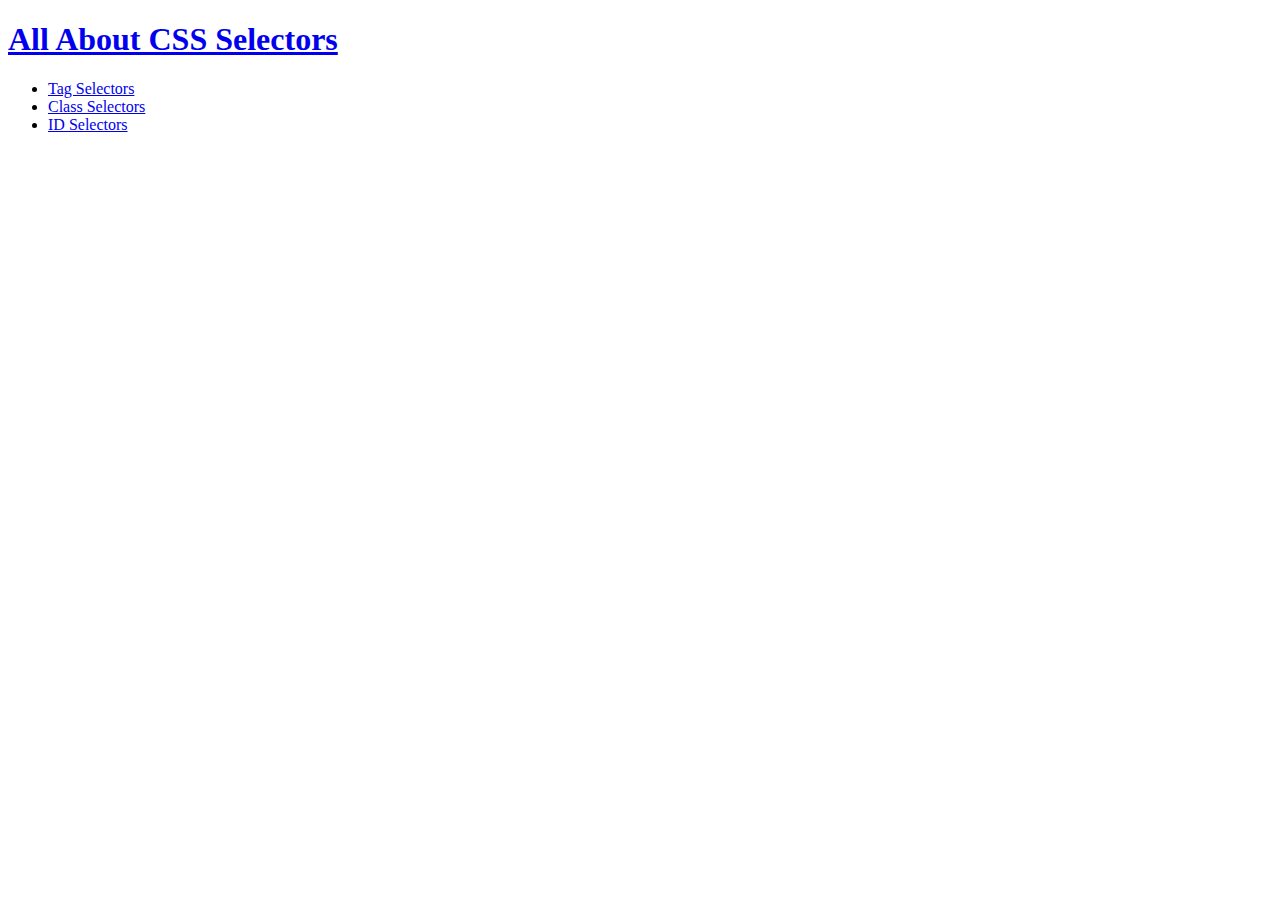
==== tag_selector.html @ 5aa8420a "Add files via upload" ====
<!DOCTYPE html>
<html lang="en">
<head>
    <meta charset="UTF-8">
    <meta http-equiv="X-UA-Compatible" content="IE=edge">
    <meta name="viewport" content="width=device-width, initial-scale=1.0">
    <title>Document</title>
    <link rel="stylesheet" href="Resources/Style.css">
</head>
<body>
    <main>
        <header>
            <div class="header-section">
                <h1 class="Banner-Heading"><a href="index.html">All About CSS Selectors</a></h1>
                <nav>
                    <ul>
                        <li><a href="tag_selector.html">Tag Selectors</a> </li>
                        <li><a href="#">Class Selectors</a></li>
                        <li><a href="#">ID Selectors</a> </li>
                    </ul>
                </nav>
            </div>
        </header>
        <section id="iframe">
            <iframe width="560" height="315" src="https://www.youtube.com/embed/iljq-yJgBRY" 
                title="YouTube video player" frameborder="0" 
                allow="accelerometer; autoplay; clipboard-write; encrypted-media; gyroscope; picture-in-picture" 
                allowfullscreen>
            </iframe>
        </section>
    </main>
    
</body>
</html>
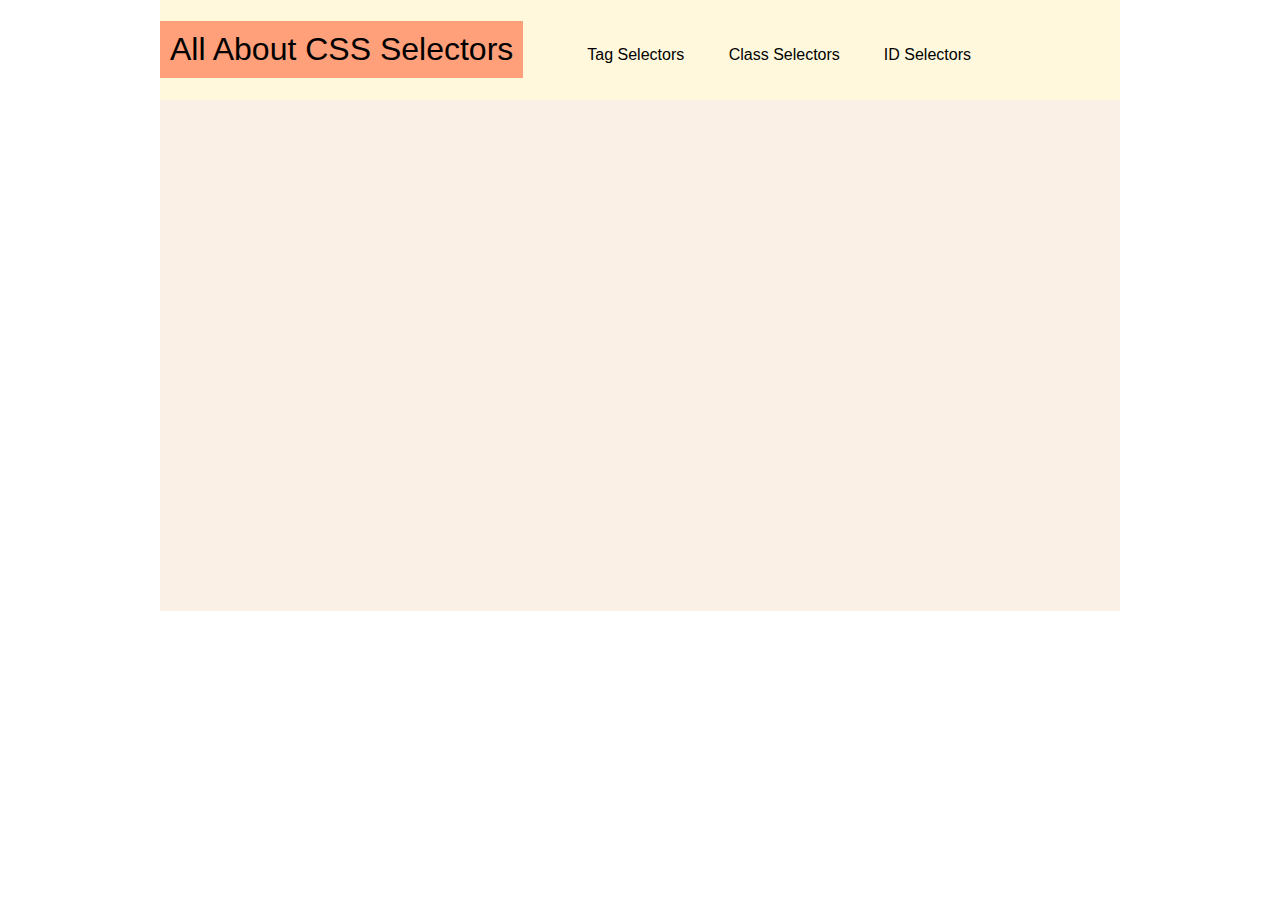
==== commit fcc1dcb7: "Update tag_selector.html" ====
--- a/tag_selector.html
+++ b/tag_selector.html
@@ -5,7 +5,7 @@
     <meta http-equiv="X-UA-Compatible" content="IE=edge">
     <meta name="viewport" content="width=device-width, initial-scale=1.0">
     <title>Document</title>
-    <link rel="stylesheet" href="Resources/Style.css">
+    <link rel="stylesheet" href="Style.css">
 </head>
 <body>
     <main>
@@ -31,4 +31,4 @@
     </main>
     
 </body>
-</html>+</html>
--- a/Style.css
+++ b/Style.css
@@ -0,0 +1,74 @@
+body{
+    margin: 0px;
+}
+main{
+    width: 960px;
+    margin: auto;
+    font-family: sans-serifs;
+}
+*{
+    box-sizing: border-box;
+}
+.header-section{
+    background-color: cornsilk;
+    
+}
+
+.Banner-Heading {
+    font-family: Arial, Helvetica, sans-serif;
+    background-color: lightsalmon;
+    padding: 10px;
+    font-weight: 100;
+    display: inline-block;
+}
+
+/* making the banner heading h1 tag decoration none */
+.Banner-Heading a{
+    text-decoration: none;
+    color: inherit;
+}
+
+nav{
+    display: inline-block;
+}
+
+nav ul li{
+    display: inline;
+    padding: 0 20px;
+    font-family: sans-serif;
+}
+
+nav ul li:hover{
+    text-decoration-line: underline;
+}
+
+nav ul li a{
+    text-decoration: none;
+    color: inherit;
+}
+
+/* selcting the p tag  to remove margin */
+
+.selector-para{
+    margin: 0.5em 0;
+}
+
+h3{
+    margin: 0;
+}
+ /* centering the iframe section */
+ iframe{
+     margin: auto;
+ }
+ #iframe{
+     text-align: center;
+     padding: 10% 0%;
+     background-color: linen;
+ }
+
+table, 
+th,
+td {
+     border: 1px solid black;
+     padding: 2px;
+ }
